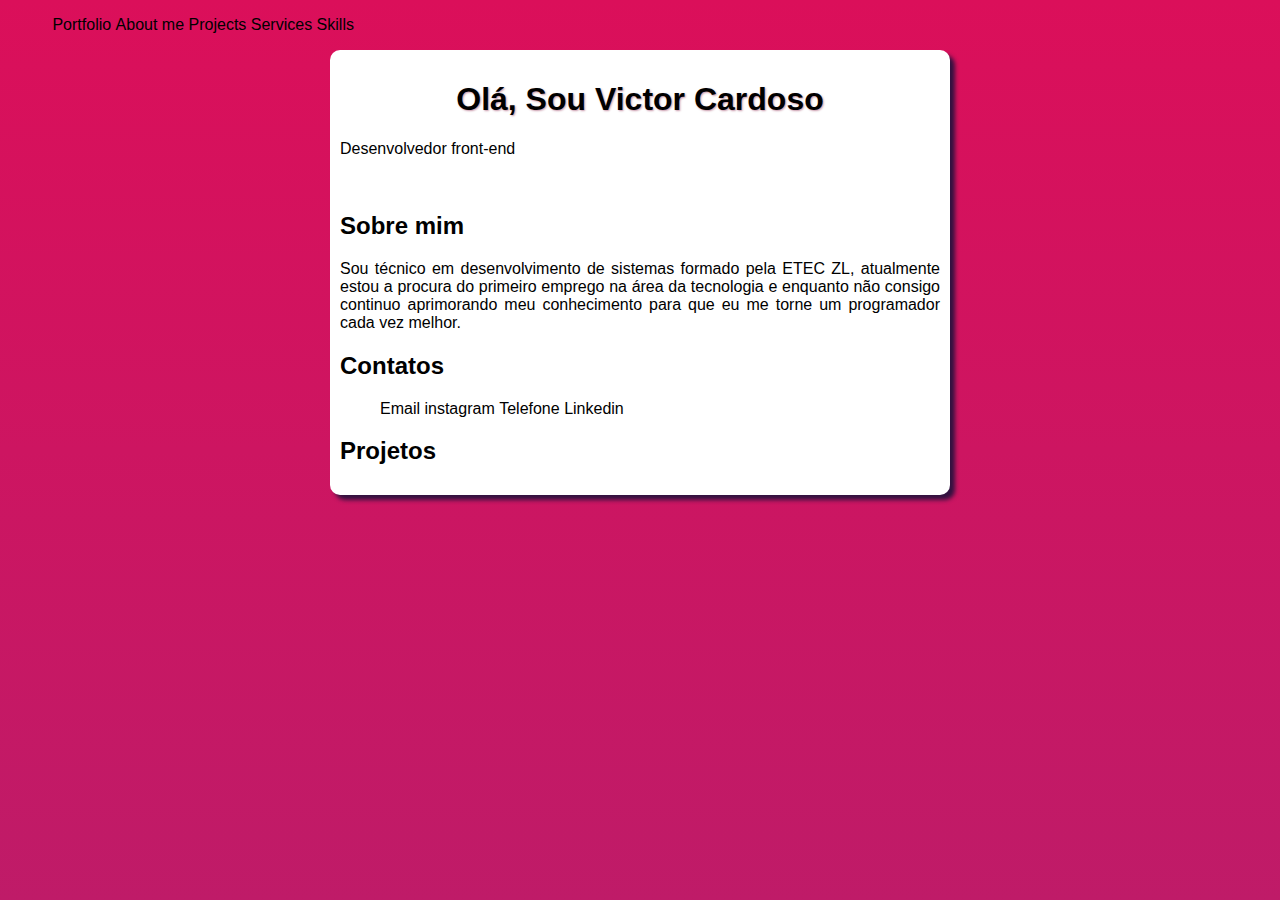
==== index.html @ c7e0d19d "Atualizando portfolio" ====
<!DOCTYPE html>
<html lang="PT-BR">
<head>
    <meta charset="UTF-8">
    <meta http-equiv="X-UA-Compatible" content="IE=edge">
    <meta name="viewport" content="width=device-width, initial-scale=1.0">
    <title>Exemplo de site</title>
    <link rel="stylesheet" href="css/style.css">
</head>
<body>
    <header id="header">
        <ul>
            <li><a href="#"><img src="Minha ft de perfil do linkedin" alt=""> Portfolio</a></li>

            <li><a href="aboutme.html">About me</a></li>

            <li><a href="projects.html">Projects</a></li>
            
            <li><a href="services.html">Services</a></li>
            
            <li><a href="skills.html">Skills</a></li>
        </ul>
    </header>

    <main>
        <div id="me">
            <h1>Olá, Sou Victor Cardoso</h1>
            <p>Desenvolvedor front-end</p>
        </div>

        <img src="alguma coisa de Programação" alt="">

        <h2>Sobre mim</h2>
        <p>Sou técnico em desenvolvimento de sistemas formado pela ETEC ZL, atualmente estou a procura do primeiro emprego na área da tecnologia e enquanto não consigo continuo aprimorando meu conhecimento para que eu me torne um programador cada vez melhor. </p>

        <section id="Contact">
            <h2>Contatos</h2>
            <ul>
                <li>
                    <div id="email">
                        <a href="#">Email</a>
                    </div>
                </li>
                
                <li>
                    <div id="instagram">
                        <a href="#">instagram</a>
                    </div>
                </li>
                
                <li>
                    <div id="telefone">
                        <a href="#">Telefone</a>
                    </div>
                </li>
                
                <li>
                    <div id="linkedin">
                        <a href="#">Linkedin</a>
                    </div>
                </li>
            </ul>
        </section>

        <h2>Projetos</h2>

    </main>
</body>
</html>
---- css/style.css ----
@charset "UTF-8";

* {
    /*height: 100%;*/
    font-family: Arial, Helvetica, sans-serif;
    background-attachment: fixed;
}

body {
    background-image: linear-gradient(to bottom, #db0f5a, #BF1B68);
}

main {
    background-color: white;
    border-radius: 10px;
    box-shadow: 5px 5px 4px #321240;
    width: 600px;
    padding: 10px;
    margin: auto;
}

h1 {
    color: black;
    text-align: center;
    text-shadow: 1px 1px 2px #80113a6e;
}

h2 {
    color: black;
}

p {
    text-align: justify;
}

ul {

}

li {
    display: inline-block;
    list-style: none;
}

a {
    text-decoration: none;
    color: black;
}
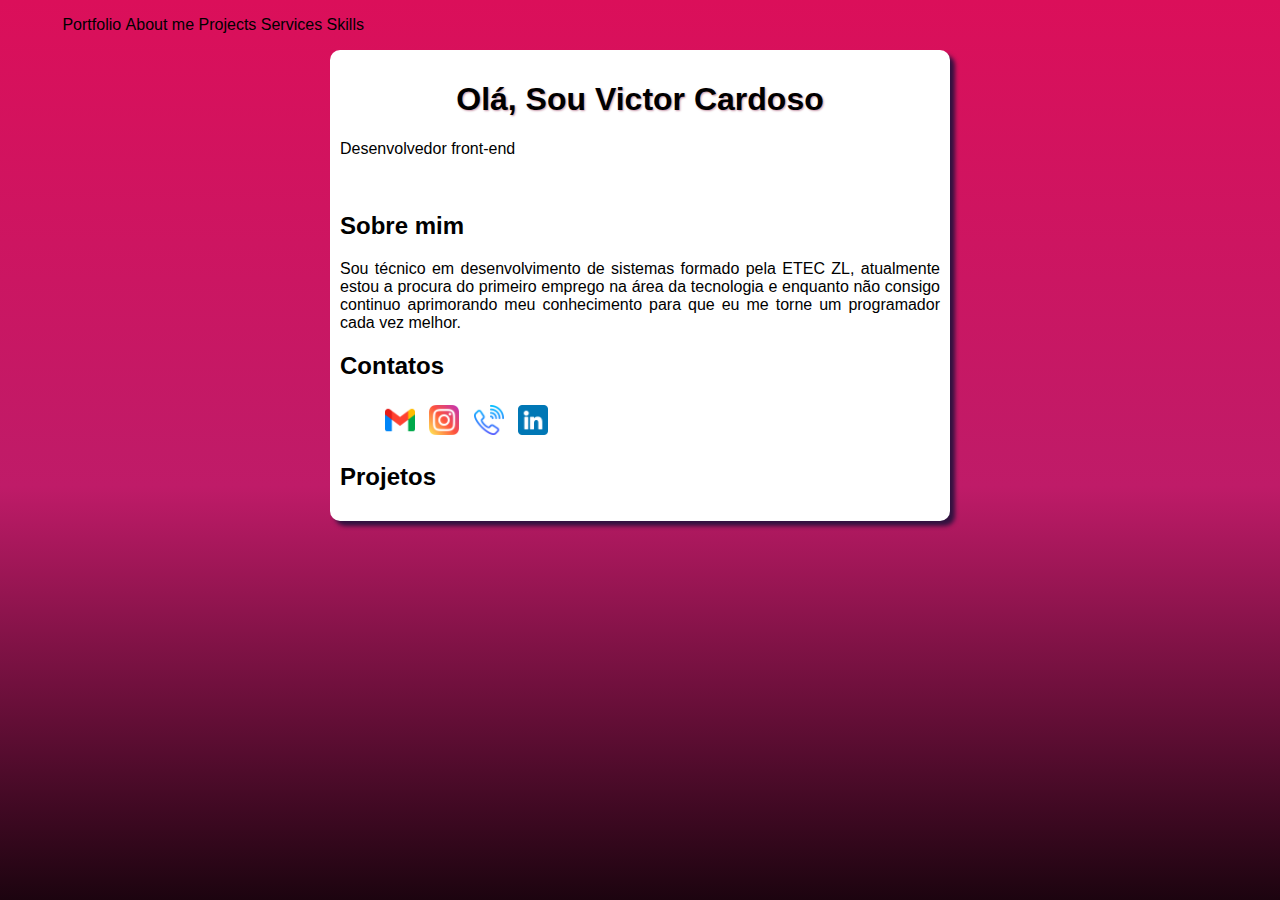
==== commit 1527a122: "Atualizando portfolio" ====
--- a/index.html
+++ b/index.html
@@ -10,15 +10,15 @@
 <body>
     <header id="header">
         <ul>
-            <li><a href="#"><img src="Minha ft de perfil do linkedin" alt=""> Portfolio</a></li>
+            <li><a href="#" target="_self" rel="internal" class="header"><img src="Minha ft de perfil do linkedin" alt="" id="perfil"> Portfolio</a></li>
 
-            <li><a href="aboutme.html">About me</a></li>
+            <li><a href="aboutme.html" target="_self" rel="internal" class="header">About me</a></li>
 
-            <li><a href="projects.html">Projects</a></li>
+            <li><a href="projects.html" target="_self" rel="internal" class="header">Projects</a></li>
             
-            <li><a href="services.html">Services</a></li>
+            <li><a href="services.html" target="_self" rel="internal" class="header">Services</a></li>
             
-            <li><a href="skills.html">Skills</a></li>
+            <li><a href="skills.html" target="_self" rel="internal" class="header">Skills</a></li>
         </ul>
     </header>
 
@@ -38,25 +38,25 @@
             <ul>
                 <li>
                     <div id="email">
-                        <a href="#">Email</a>
+                        <a href="#"><img src="imagens/gmail.png" alt="" class="contatos"></a>
                     </div>
                 </li>
                 
                 <li>
                     <div id="instagram">
-                        <a href="#">instagram</a>
+                        <a href="#"><img src="imagens/insta.png" target="_blank" class="contatos" alt="Instagram"></a>
                     </div>
                 </li>
                 
                 <li>
                     <div id="telefone">
-                        <a href="#">Telefone</a>
+                        <a href="#"><img src="imagens/telefone.png" alt="" class="contatos"></a>
                     </div>
                 </li>
                 
                 <li>
                     <div id="linkedin">
-                        <a href="#">Linkedin</a>
+                        <a href="#"><img src="imagens/linkedin.png" alt="" class="contatos"></a>
                     </div>
                 </li>
             </ul>
--- a/css/style.css
+++ b/css/style.css
@@ -7,7 +7,7 @@
 }
 
 body {
-    background-image: linear-gradient(to bottom, #db0f5a, #BF1B68);
+    background-image: linear-gradient(to bottom, #db0f5a, #BF1B68, black 108%);
 }
 
 main {
@@ -19,7 +19,11 @@
     margin: auto;
 }
 
-h1 {
+div {
+    
+}
+
+h1 {    
     color: black;
     text-align: center;
     text-shadow: 1px 1px 2px #80113a6e;
@@ -34,7 +38,7 @@
 }
 
 ul {
-
+    
 }
 
 li {
@@ -45,4 +49,23 @@
 a {
     text-decoration: none;
     color: black;
+}
+
+a.header:hover {
+    color: white;
+    text-decoration: underline;
+    /*font:normal normal 18px arial, helvetica, sans-serif;*/
+    font-size: 18px;
+}
+
+a > img {
+    padding: 5px;
+}
+
+img.contatos {
+    width: 30px;
+}
+
+img.contatos:hover {
+    width: 35px;
 }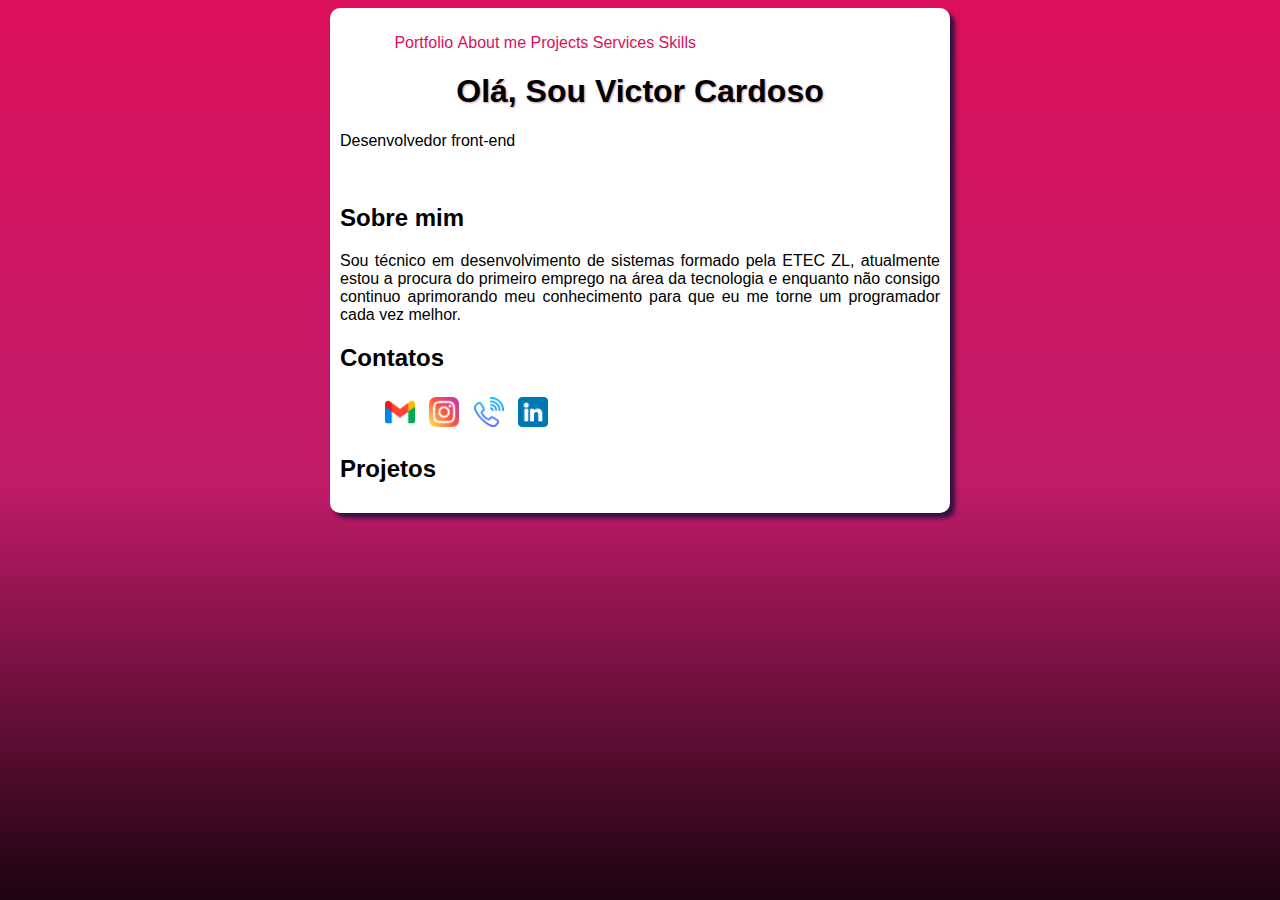
==== commit 506cdcac: "Atualizando portfolio" ====
--- a/index.html
+++ b/index.html
@@ -1,5 +1,6 @@
 <!DOCTYPE html>
 <html lang="PT-BR">
+
 <head>
     <meta charset="UTF-8">
     <meta http-equiv="X-UA-Compatible" content="IE=edge">
@@ -7,22 +8,24 @@
     <title>Exemplo de site</title>
     <link rel="stylesheet" href="css/style.css">
 </head>
+
 <body>
-    <header id="header">
-        <ul>
-            <li><a href="#" target="_self" rel="internal" class="header"><img src="Minha ft de perfil do linkedin" alt="" id="perfil"> Portfolio</a></li>
+    <main>
+        <header id="header">
+            <ul>
+                <li><a href="#" target="_self" rel="internal" class="header"><img src="Minha ft de perfil do linkedin"
+                            alt="" id="perfil"> Portfolio</a></li>
 
-            <li><a href="aboutme.html" target="_self" rel="internal" class="header">About me</a></li>
+                <li><a href="aboutme.html" target="_self" rel="internal" class="header">About me</a></li>
 
-            <li><a href="projects.html" target="_self" rel="internal" class="header">Projects</a></li>
-            
-            <li><a href="services.html" target="_self" rel="internal" class="header">Services</a></li>
-            
-            <li><a href="skills.html" target="_self" rel="internal" class="header">Skills</a></li>
-        </ul>
-    </header>
+                <li><a href="projects.html" target="_self" rel="internal" class="header">Projects</a></li>
 
-    <main>
+                <li><a href="services.html" target="_self" rel="internal" class="header">Services</a></li>
+
+                <li><a href="skills.html" target="_self" rel="internal" class="header">Skills</a></li>
+            </ul>
+        </header>
+
         <div id="me">
             <h1>Olá, Sou Victor Cardoso</h1>
             <p>Desenvolvedor front-end</p>
@@ -31,7 +34,9 @@
         <img src="alguma coisa de Programação" alt="">
 
         <h2>Sobre mim</h2>
-        <p>Sou técnico em desenvolvimento de sistemas formado pela ETEC ZL, atualmente estou a procura do primeiro emprego na área da tecnologia e enquanto não consigo continuo aprimorando meu conhecimento para que eu me torne um programador cada vez melhor. </p>
+        <p>Sou técnico em desenvolvimento de sistemas formado pela ETEC ZL, atualmente estou a procura do primeiro
+            emprego na área da tecnologia e enquanto não consigo continuo aprimorando meu conhecimento para que eu me
+            torne um programador cada vez melhor. </p>
 
         <section id="Contact">
             <h2>Contatos</h2>
@@ -41,19 +46,19 @@
                         <a href="#"><img src="imagens/gmail.png" alt="" class="contatos"></a>
                     </div>
                 </li>
-                
+
                 <li>
                     <div id="instagram">
                         <a href="#"><img src="imagens/insta.png" target="_blank" class="contatos" alt="Instagram"></a>
                     </div>
                 </li>
-                
+
                 <li>
                     <div id="telefone">
                         <a href="#"><img src="imagens/telefone.png" alt="" class="contatos"></a>
                     </div>
                 </li>
-                
+
                 <li>
                     <div id="linkedin">
                         <a href="#"><img src="imagens/linkedin.png" alt="" class="contatos"></a>
@@ -62,8 +67,10 @@
             </ul>
         </section>
 
-        <h2>Projetos</h2>
-
+        <section id="project">
+            <h2>Projetos</h2>
+        </section>
     </main>
 </body>
+
 </html>--- a/css/style.css
+++ b/css/style.css
@@ -48,14 +48,18 @@
 
 a {
     text-decoration: none;
-    color: black;
+    color: #db0f5a;
 }
 
 a.header:hover {
-    color: white;
-    text-decoration: underline;
-    /*font:normal normal 18px arial, helvetica, sans-serif;*/
+    color: red;
+    /*font:normal normal 17px arial, helvetica, sans-serif;*/
     font-size: 18px;
+    font-weight: bold;
+}
+
+a.header:active {
+    color: black;
 }
 
 a > img {
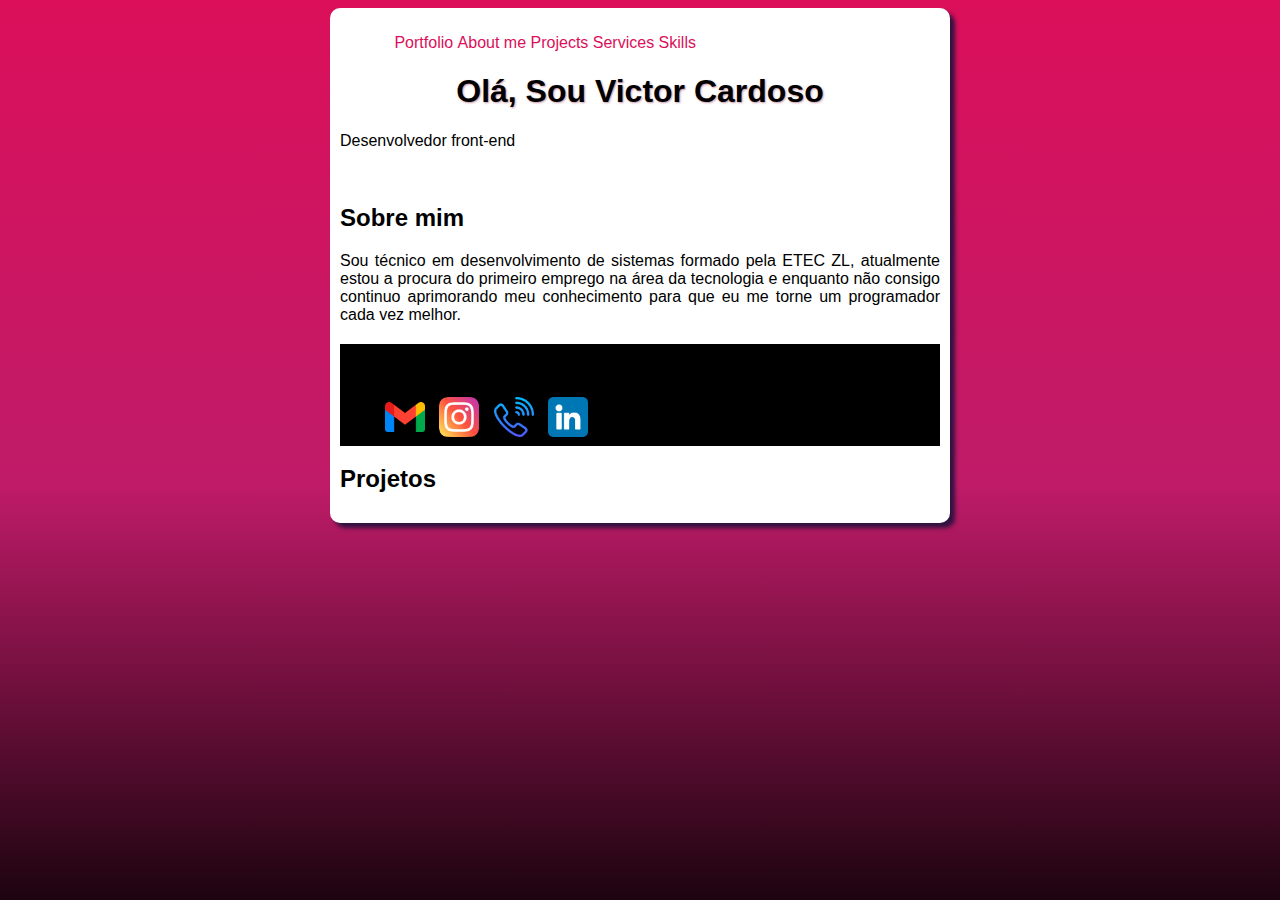
==== commit 46083bae: "Atualizando portfolio" ====
--- a/index.html
+++ b/index.html
@@ -38,7 +38,7 @@
             emprego na área da tecnologia e enquanto não consigo continuo aprimorando meu conhecimento para que eu me
             torne um programador cada vez melhor. </p>
 
-        <section id="Contact">
+        <section id="contact">
             <h2>Contatos</h2>
             <ul>
                 <li>
@@ -64,6 +64,12 @@
                         <a href="#"><img src="imagens/linkedin.png" alt="" class="contatos"></a>
                     </div>
                 </li>
+                
+                <li>
+                    <div id="github">
+                        <a href="github.com/victorcardosodev" target="_blank" rel="external"><img src="imagens/github.png" alt="" class="contatos"></a>
+                    </div>
+                </li>
             </ul>
         </section>
 
--- a/css/style.css
+++ b/css/style.css
@@ -21,6 +21,14 @@
 
 div {
     
+}
+
+section#contact {
+    background-color: black;
+}
+
+section > h1 {
+    color: white;
 }
 
 h1 {    
@@ -67,9 +75,9 @@
 }
 
 img.contatos {
-    width: 30px;
+    width: 40px;
 }
 
 img.contatos:hover {
-    width: 35px;
+    width: 45px;
 }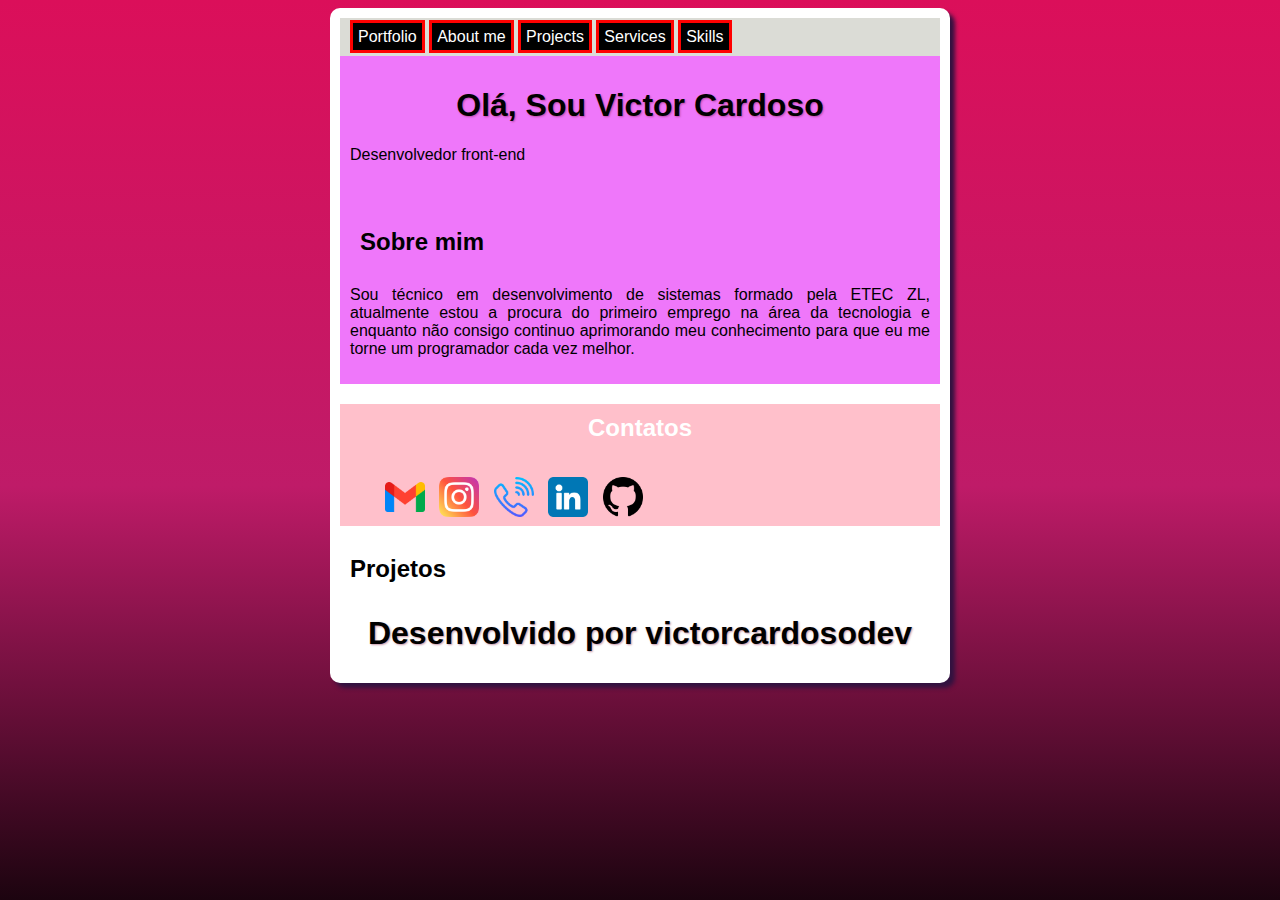
==== commit a11d9422: "Atualizando portfolio" ====
--- a/index.html
+++ b/index.html
@@ -12,31 +12,31 @@
 <body>
     <main>
         <header id="header">
-            <ul>
-                <li><a href="#" target="_self" rel="internal" class="header"><img src="Minha ft de perfil do linkedin"
-                            alt="" id="perfil"> Portfolio</a></li>
+            <nav>
+                <a href="#" target="_self" rel="internal" class="header">Portfolio</a>
 
-                <li><a href="aboutme.html" target="_self" rel="internal" class="header">About me</a></li>
+                <a href="aboutme.html" target="_self" rel="internal" class="header">About me</a>
 
-                <li><a href="projects.html" target="_self" rel="internal" class="header">Projects</a></li>
+                <a href="projects.html" target="_self" rel="internal" class="header">Projects</a>
 
-                <li><a href="services.html" target="_self" rel="internal" class="header">Services</a></li>
+                <a href="services.html" target="_self" rel="internal" class="header">Services</a>
 
-                <li><a href="skills.html" target="_self" rel="internal" class="header">Skills</a></li>
-            </ul>
+                <a href="skills.html" target="_self" rel="internal" class="header">Skills</a>
+            </nav>
         </header>
 
-        <div id="me">
-            <h1>Olá, Sou Victor Cardoso</h1>
-            <p>Desenvolvedor front-end</p>
-        </div>
-
-        <img src="alguma coisa de Programação" alt="">
-
-        <h2>Sobre mim</h2>
-        <p>Sou técnico em desenvolvimento de sistemas formado pela ETEC ZL, atualmente estou a procura do primeiro
-            emprego na área da tecnologia e enquanto não consigo continuo aprimorando meu conhecimento para que eu me
-            torne um programador cada vez melhor. </p>
+    
+        <section id="aboutme">   
+            <div id="me">
+                <h1>Olá, Sou Victor Cardoso</h1>
+                <p>Desenvolvedor front-end</p>
+            </div>
+            <img src="alguma coisa de Programação" alt="">
+                <h2>Sobre mim</h2>
+                <p>Sou técnico em desenvolvimento de sistemas formado pela ETEC ZL, atualmente estou a procura do primeiro
+                    emprego na área da tecnologia e enquanto não consigo continuo aprimorando meu conhecimento para que eu me
+                    torne um programador cada vez melhor. </p>
+        </section>
 
         <section id="contact">
             <h2>Contatos</h2>
@@ -76,6 +76,10 @@
         <section id="project">
             <h2>Projetos</h2>
         </section>
+
+        <footer id="rodape">
+            <h1>Desenvolvido por victorcardosodev</h1>
+        </footer>
     </main>
 </body>
 
--- a/css/style.css
+++ b/css/style.css
@@ -23,11 +23,22 @@
     
 }
 
-section#contact {
-    background-color: black;
+header#header {
+    background-color: rgba(110, 112, 90, 0.247);
+    padding: 10px;
 }
 
-section > h1 {
+section#aboutme {
+    background-color: #ef77fa;
+    padding: 10px;
+}
+
+section#contact {
+    background-color: pink;
+}
+
+#contact > h2 {
+    text-align: center;
     color: white;
 }
 
@@ -38,6 +49,7 @@
 }
 
 h2 {
+    padding: 10px;
     color: black;
 }
 
@@ -57,6 +69,14 @@
 a {
     text-decoration: none;
     color: #db0f5a;
+}
+
+a.header {
+    color: white;
+    text-align: center;
+    border: solid 3px rgb(255, 0, 0);
+    padding: 5px;
+    background-color: black;
 }
 
 a.header:hover {
